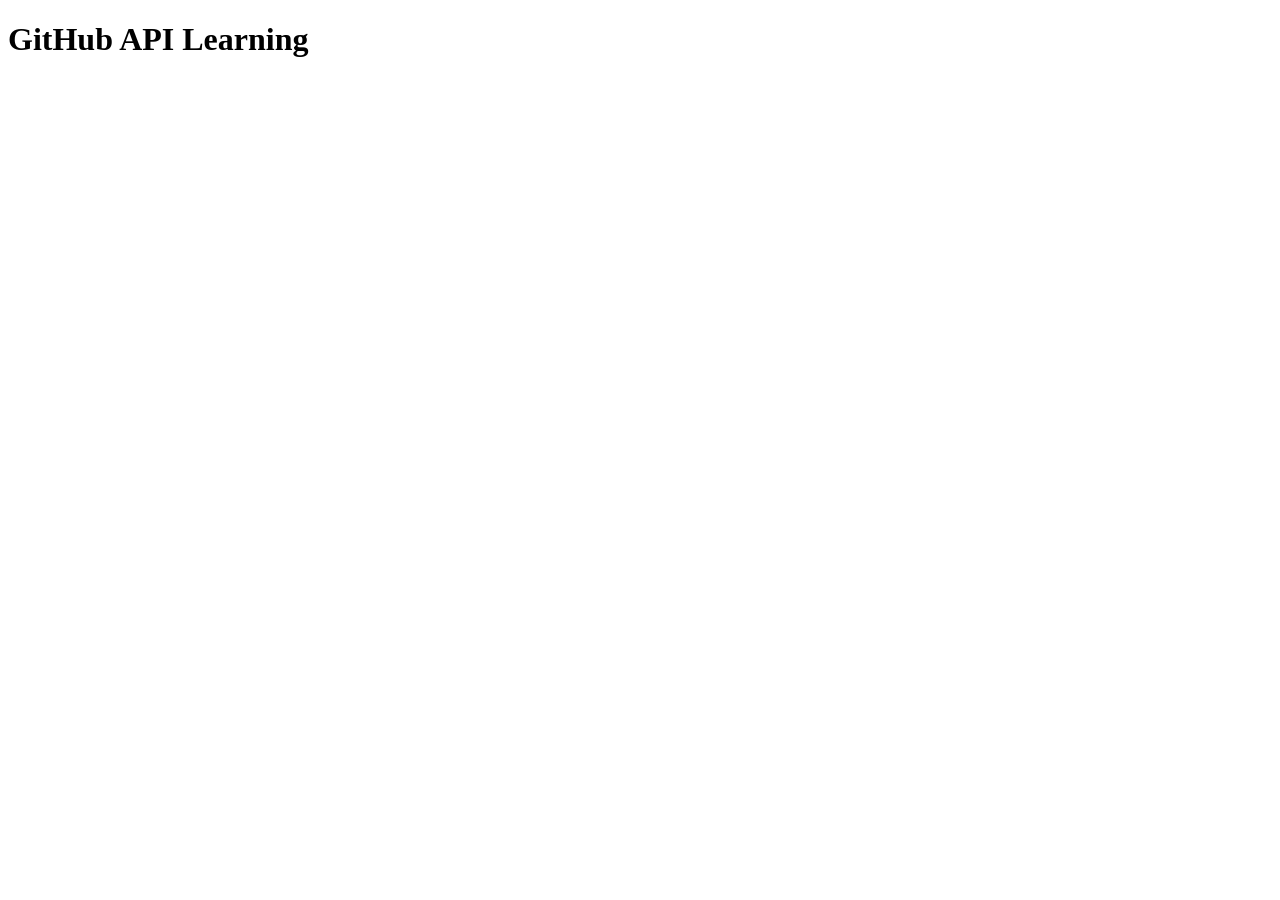
==== index.html @ fc6a527c "setup: create index.html and link script.js" ====
<!DOCTYPE html>
<html lang="en">

<head>
    <meta charset="UTF-8">
    <meta name="viewport" content="width=device-width, initial-scale=1.0">
    <title>GitHub API Learning</title>
</head>

<body>

    <h1>GitHub API Learning</h1>

    <script src="script.js"></script>
</body>

</html>
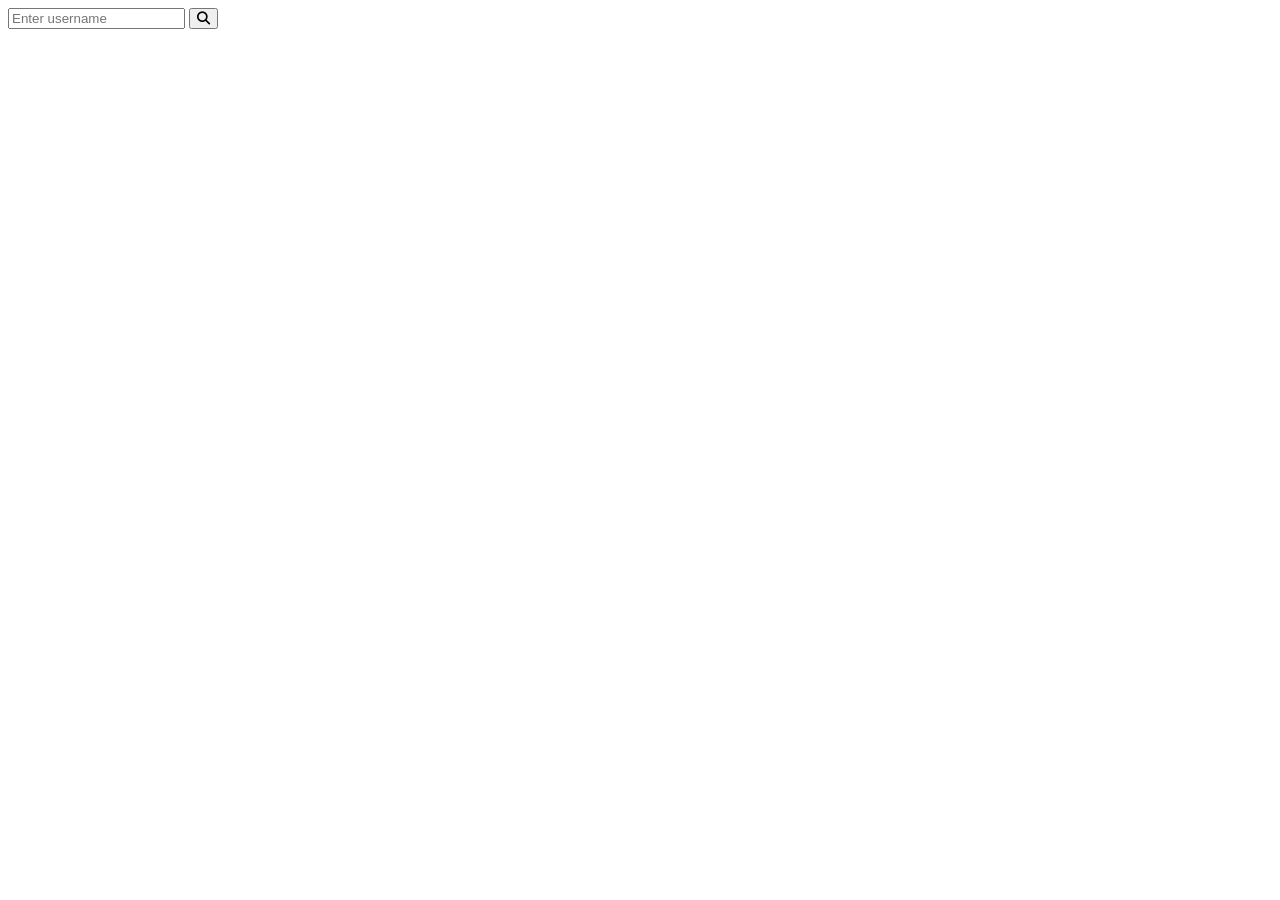
==== commit 2d24b3ad: "feat:add structure of github profile founder app" ====
--- a/index.html
+++ b/index.html
@@ -4,13 +4,23 @@
 <head>
     <meta charset="UTF-8">
     <meta name="viewport" content="width=device-width, initial-scale=1.0">
-    <title>GitHub API Learning</title>
+    <title>GitHub Profile Finder</title>
+    <link rel="stylesheet" href="https://cdnjs.cloudflare.com/ajax/libs/font-awesome/6.7.2/css/all.min.css">
+    <link rel="stylesheet" href="./style.css">
+
 </head>
 
 <body>
+    <div class="page-container">
+        <div class="input_section">
+            <input type="text" id="inputValue" placeholder="Enter username" autocomplete="off">
+            <button id="searchIcon" type="submit"><i class="fa-solid fa-magnifying-glass"></i></button>
+        </div>
 
-    <h1>GitHub API Learning</h1>
+        <div class="result_section">
 
+        </div>
+    </div>
     <script src="script.js"></script>
 </body>
 
